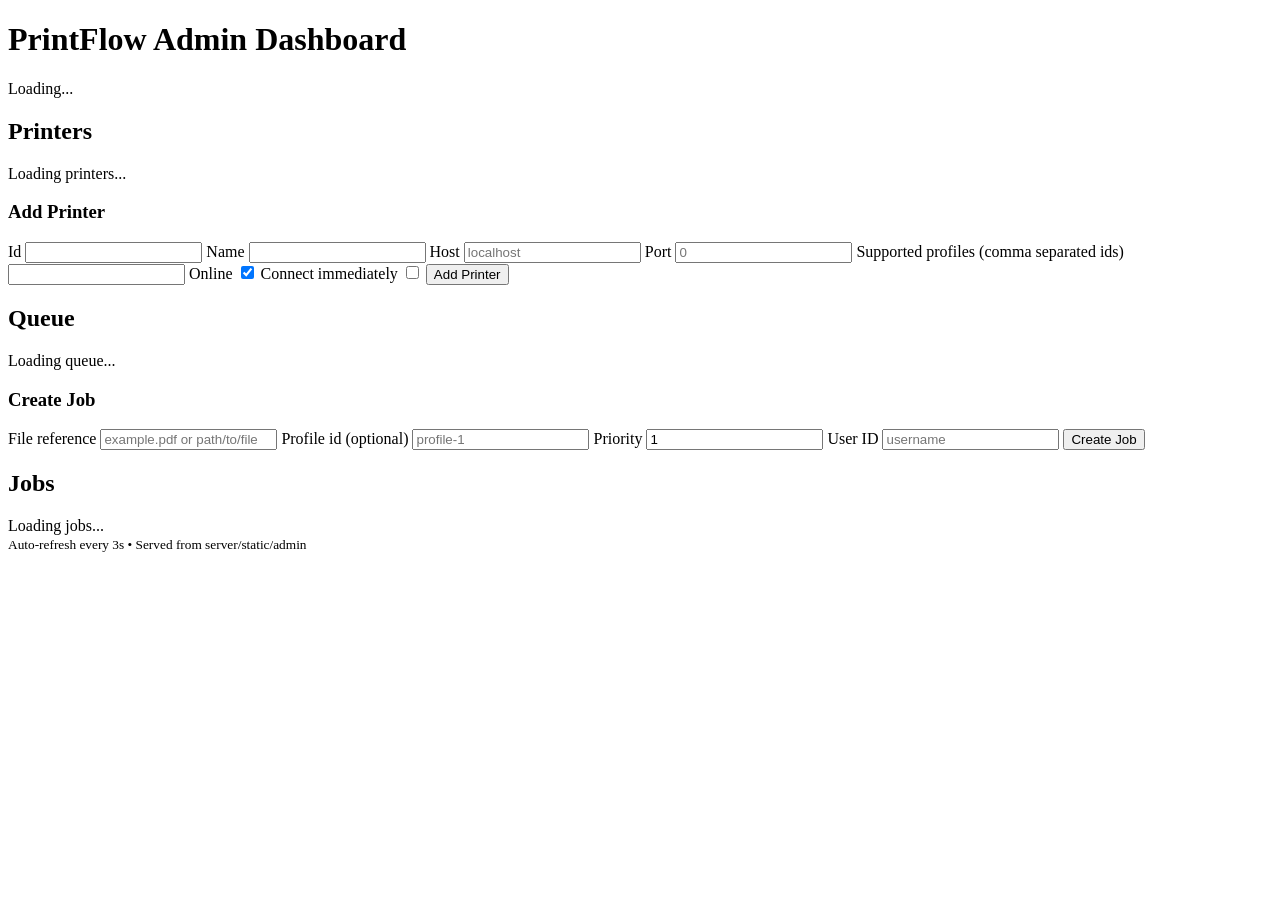
==== server/src/main/resources/static/admin/index.html @ 12df89bc "[Added] admin panel" ====
<!doctype html>
<html lang="en">
<head>
  <meta charset="utf-8">
  <meta name="viewport" content="width=device-width,initial-scale=1">
  <title>PrintFlow Admin Dashboard</title>
  <link rel="stylesheet" href="/admin/style.css">
</head>
<body>
  <header>
    <h1>PrintFlow Admin Dashboard</h1>
    <div id="health" class="chip">Loading...</div>
  </header>

  <main>
    <section class="pane">
      <h2>Printers <small id="printer-count"></small></h2>
      <div id="printers" class="list">Loading printers...</div>

      <form id="add-printer-form">
        <h3>Add Printer</h3>
        <label>Id <input name="id" required></label>
        <label>Name <input name="name"></label>
        <label>Host <input name="host" placeholder="localhost"></label>
        <label>Port <input name="port" type="number" min="0" placeholder="0"></label>
        <label>Supported profiles (comma separated ids) <input name="profiles"></label>
        <label>Online <input type="checkbox" name="online" checked></label>
        <label>Connect immediately <input type="checkbox" name="connect"></label>
        <button type="submit">Add Printer</button>
      </form>
    </section>

    <section class="pane">
      <h2>Queue <small id="queue-size"></small></h2>
      <div id="queue" class="list">Loading queue...</div>

      <h3>Create Job</h3>
      <form id="create-job-form">
        <label>File reference <input name="fileReference" required placeholder="example.pdf or path/to/file"></label>
        <label>Profile id (optional) <input name="profileId" placeholder="profile-1"></label>
        <label>Priority <input name="priority" type="number" value="1" min="1" required></label>
        <label>User ID <input name="userId" placeholder="username"></label>
        <button type="submit">Create Job</button>
      </form>

      <h2>Jobs</h2>
      <div id="jobs" class="list">Loading jobs...</div>
    </section>
  </main>

  <footer>
    <small>Auto-refresh every 3s • Served from server/static/admin</small>
  </footer>

  <script src="/admin/app.js"></script>
</body>
</html>
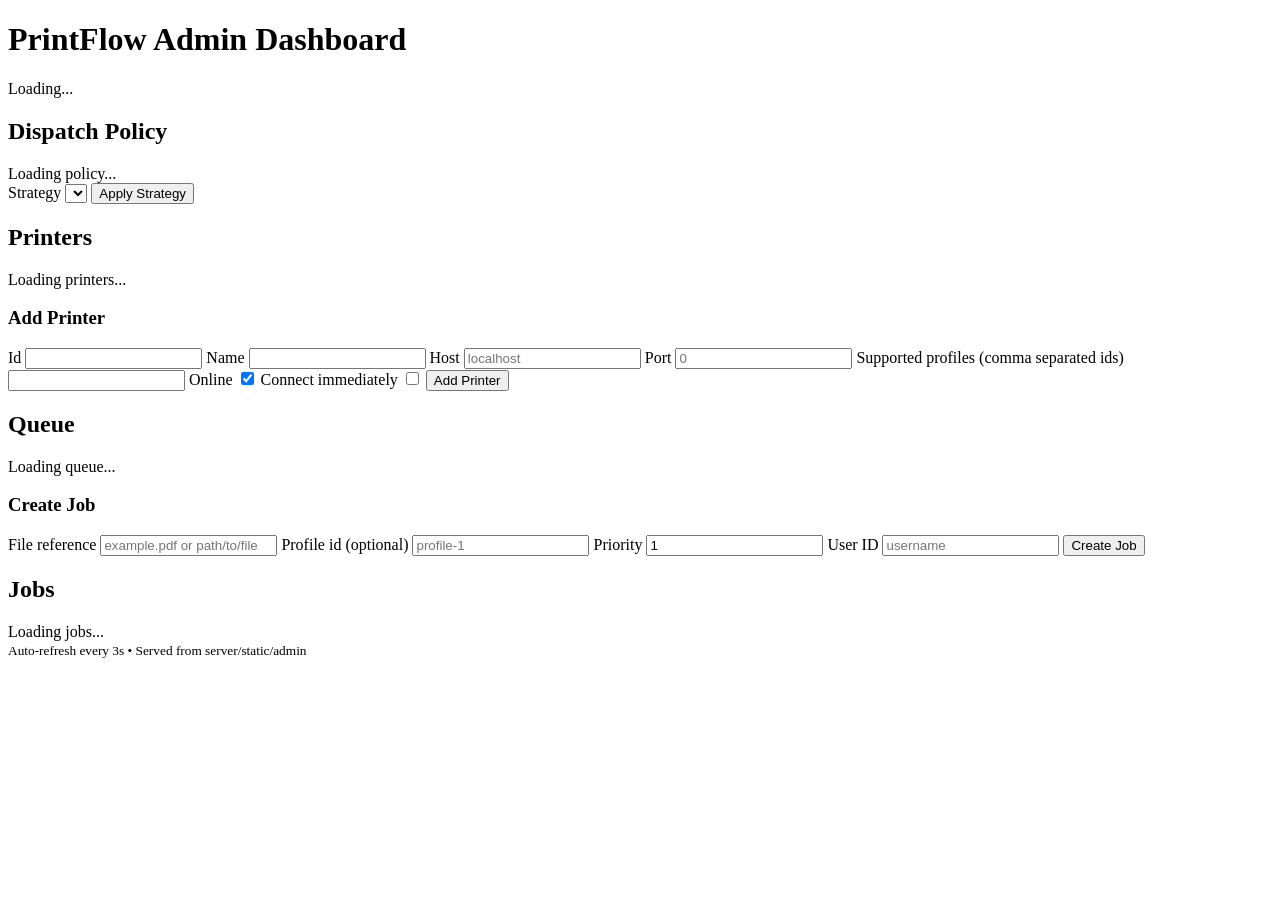
==== commit 05541e29: "[Added] configurable dispatcher strategy, admin panel updates" ====
--- a/server/src/main/resources/static/admin/index.html
+++ b/server/src/main/resources/static/admin/index.html
@@ -13,6 +13,18 @@
   </header>
 
   <main>
+    <section class="pane">
+      <h2>Dispatch Policy</h2>
+      <div id="dispatch-policy-current" class="muted">Loading policy...</div>
+      <form id="dispatch-policy-form">
+        <label>Strategy
+          <select id="dispatch-strategy-select" name="strategy"></select>
+        </label>
+        <button type="submit">Apply Strategy</button>
+      </form>
+      <div id="dispatch-policy-printer-policy" class="muted"></div>
+    </section>
+
     <section class="pane">
       <h2>Printers <small id="printer-count"></small></h2>
       <div id="printers" class="list">Loading printers...</div>
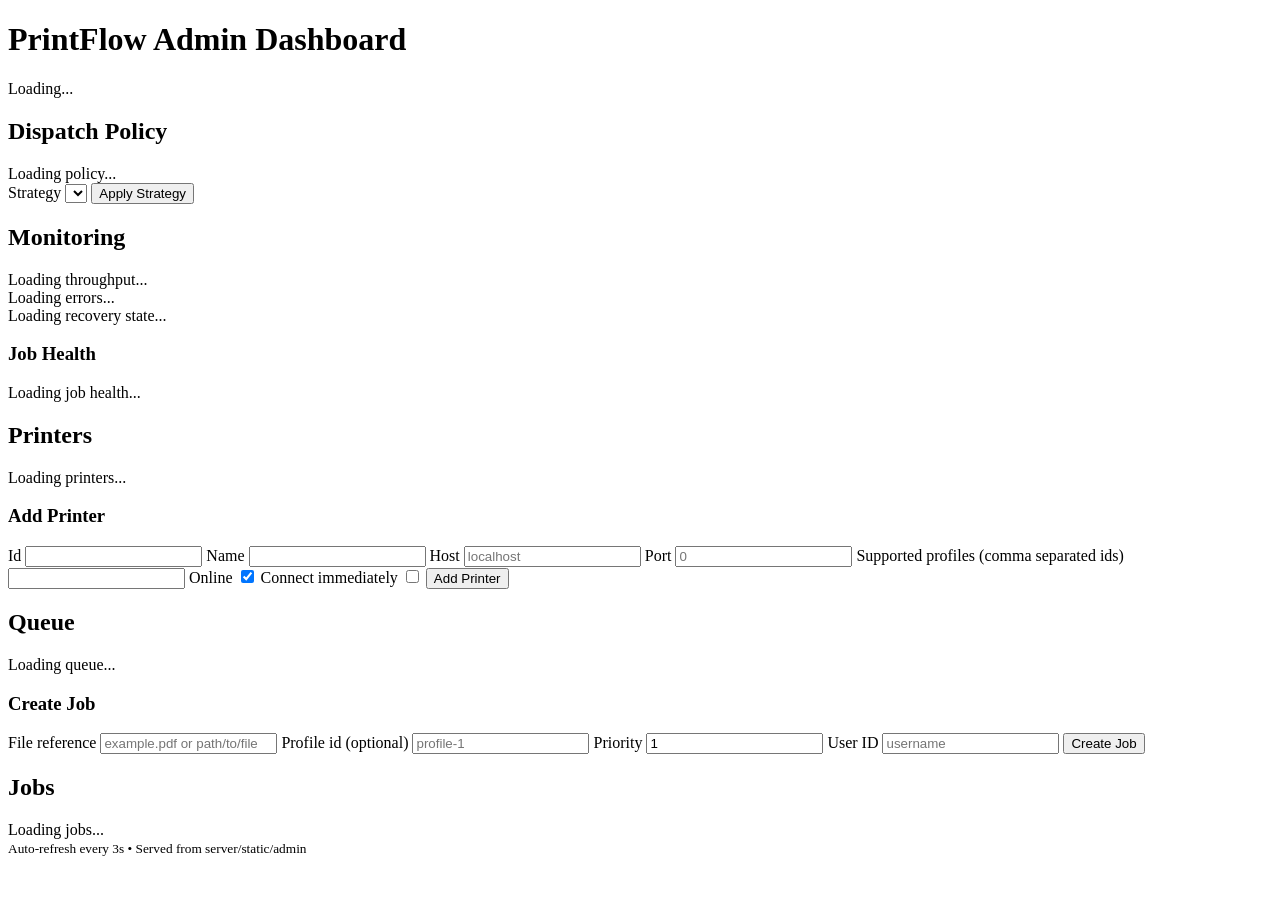
==== commit 4b6a43c9: "[Added] Admin strategy controls and live monitoring UI with runtime health metrics" ====
--- a/server/src/main/resources/static/admin/index.html
+++ b/server/src/main/resources/static/admin/index.html
@@ -23,6 +23,15 @@
         <button type="submit">Apply Strategy</button>
       </form>
       <div id="dispatch-policy-printer-policy" class="muted"></div>
+    </section>
+
+    <section class="pane">
+      <h2>Monitoring</h2>
+      <div id="monitoring-throughput" class="job-row">Loading throughput...</div>
+      <div id="monitoring-errors" class="job-row">Loading errors...</div>
+      <div id="monitoring-recovery" class="job-row">Loading recovery state...</div>
+      <h3>Job Health</h3>
+      <div id="monitoring-job-health" class="list">Loading job health...</div>
     </section>
 
     <section class="pane">
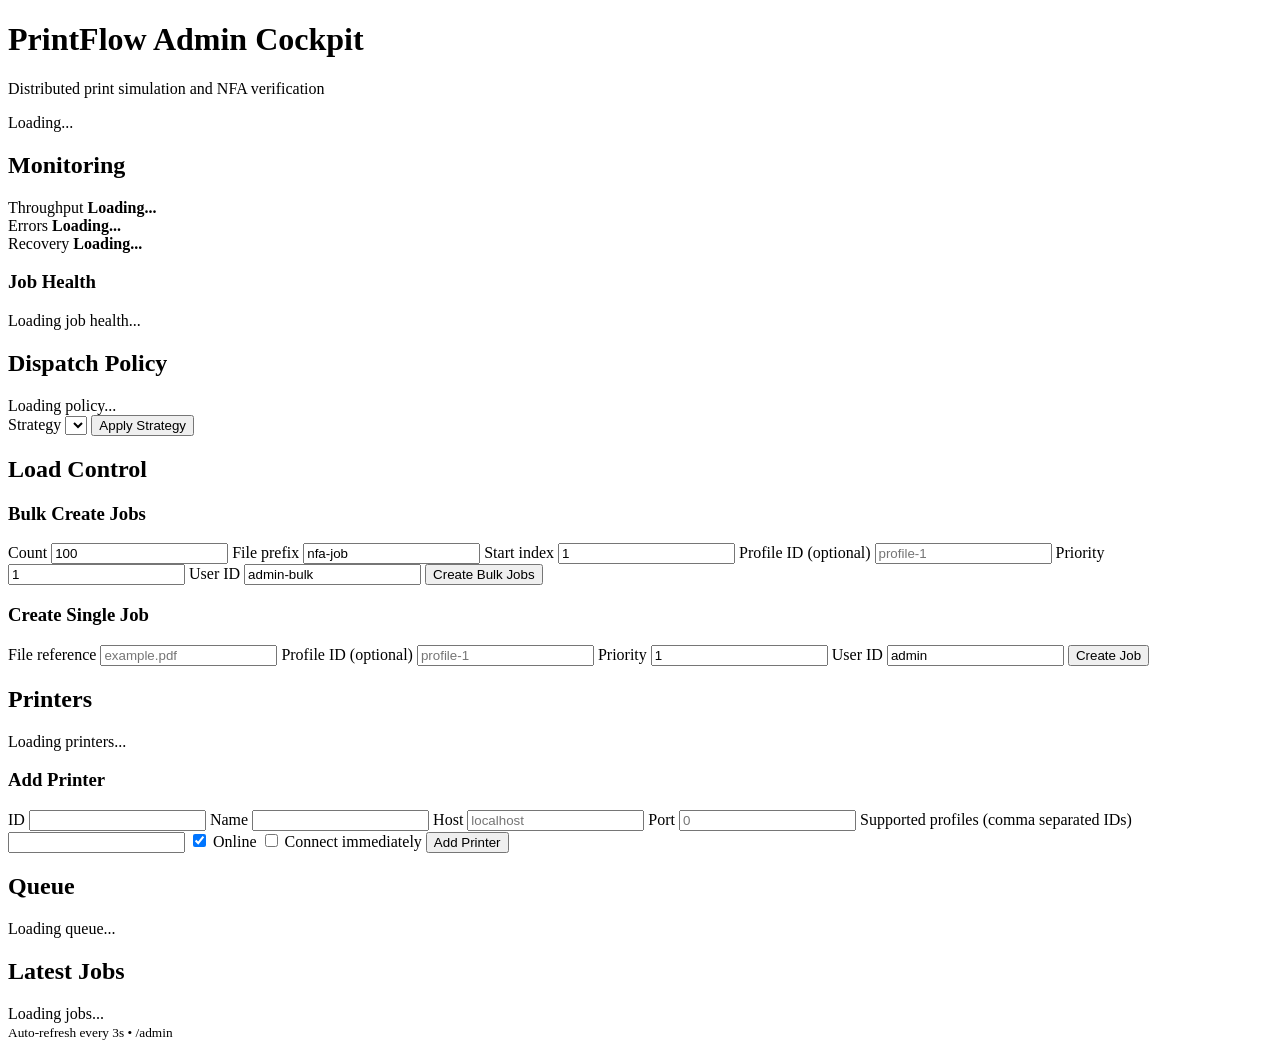
==== commit 197e0d3a: "[Improved] admin panel" ====
--- a/server/src/main/resources/static/admin/index.html
+++ b/server/src/main/resources/static/admin/index.html
@@ -3,20 +3,45 @@
 <head>
   <meta charset="utf-8">
   <meta name="viewport" content="width=device-width,initial-scale=1">
-  <title>PrintFlow Admin Dashboard</title>
+  <title>PrintFlow Admin Cockpit</title>
   <link rel="stylesheet" href="/admin/style.css">
 </head>
 <body>
-  <header>
-    <h1>PrintFlow Admin Dashboard</h1>
+  <header class="topbar">
+    <div>
+      <h1>PrintFlow Admin Cockpit</h1>
+      <p class="muted">Distributed print simulation and NFA verification</p>
+    </div>
     <div id="health" class="chip">Loading...</div>
   </header>
 
-  <main>
+  <div id="notice" class="notice hidden"></div>
+
+  <main class="layout">
+    <section class="pane">
+      <h2>Monitoring</h2>
+      <div class="metric-grid">
+        <div class="metric-card">
+          <span class="label">Throughput</span>
+          <strong id="monitoring-throughput">Loading...</strong>
+        </div>
+        <div class="metric-card">
+          <span class="label">Errors</span>
+          <strong id="monitoring-errors">Loading...</strong>
+        </div>
+        <div class="metric-card">
+          <span class="label">Recovery</span>
+          <strong id="monitoring-recovery">Loading...</strong>
+        </div>
+      </div>
+      <h3>Job Health</h3>
+      <div id="monitoring-job-health" class="list">Loading job health...</div>
+    </section>
+
     <section class="pane">
       <h2>Dispatch Policy</h2>
       <div id="dispatch-policy-current" class="muted">Loading policy...</div>
-      <form id="dispatch-policy-form">
+      <form id="dispatch-policy-form" class="stack-form">
         <label>Strategy
           <select id="dispatch-strategy-select" name="strategy"></select>
         </label>
@@ -26,51 +51,58 @@
     </section>
 
     <section class="pane">
-      <h2>Monitoring</h2>
-      <div id="monitoring-throughput" class="job-row">Loading throughput...</div>
-      <div id="monitoring-errors" class="job-row">Loading errors...</div>
-      <div id="monitoring-recovery" class="job-row">Loading recovery state...</div>
-      <h3>Job Health</h3>
-      <div id="monitoring-job-health" class="list">Loading job health...</div>
+      <h2>Load Control</h2>
+      <form id="bulk-create-form" class="stack-form">
+        <h3>Bulk Create Jobs</h3>
+        <label>Count <input name="count" type="number" min="1" value="100" required></label>
+        <label>File prefix <input name="filePrefix" value="nfa-job"></label>
+        <label>Start index <input name="startIndex" type="number" min="1" value="1"></label>
+        <label>Profile ID (optional) <input name="profileId" placeholder="profile-1"></label>
+        <label>Priority <input name="priority" type="number" min="1" value="1" required></label>
+        <label>User ID <input name="userId" value="admin-bulk"></label>
+        <button type="submit">Create Bulk Jobs</button>
+      </form>
+
+      <form id="create-job-form" class="stack-form">
+        <h3>Create Single Job</h3>
+        <label>File reference <input name="fileReference" required placeholder="example.pdf"></label>
+        <label>Profile ID (optional) <input name="profileId" placeholder="profile-1"></label>
+        <label>Priority <input name="priority" type="number" value="1" min="1" required></label>
+        <label>User ID <input name="userId" value="admin"></label>
+        <button type="submit">Create Job</button>
+      </form>
     </section>
 
     <section class="pane">
       <h2>Printers <small id="printer-count"></small></h2>
       <div id="printers" class="list">Loading printers...</div>
 
-      <form id="add-printer-form">
+      <form id="add-printer-form" class="stack-form">
         <h3>Add Printer</h3>
-        <label>Id <input name="id" required></label>
+        <label>ID <input name="id" required></label>
         <label>Name <input name="name"></label>
         <label>Host <input name="host" placeholder="localhost"></label>
         <label>Port <input name="port" type="number" min="0" placeholder="0"></label>
-        <label>Supported profiles (comma separated ids) <input name="profiles"></label>
-        <label>Online <input type="checkbox" name="online" checked></label>
-        <label>Connect immediately <input type="checkbox" name="connect"></label>
+        <label>Supported profiles (comma separated IDs) <input name="profiles"></label>
+        <label class="inline"><input type="checkbox" name="online" checked> Online</label>
+        <label class="inline"><input type="checkbox" name="connect"> Connect immediately</label>
         <button type="submit">Add Printer</button>
       </form>
     </section>
 
-    <section class="pane">
+    <section class="pane span-2">
       <h2>Queue <small id="queue-size"></small></h2>
       <div id="queue" class="list">Loading queue...</div>
+    </section>
 
-      <h3>Create Job</h3>
-      <form id="create-job-form">
-        <label>File reference <input name="fileReference" required placeholder="example.pdf or path/to/file"></label>
-        <label>Profile id (optional) <input name="profileId" placeholder="profile-1"></label>
-        <label>Priority <input name="priority" type="number" value="1" min="1" required></label>
-        <label>User ID <input name="userId" placeholder="username"></label>
-        <button type="submit">Create Job</button>
-      </form>
-
-      <h2>Jobs</h2>
+    <section class="pane span-2">
+      <h2>Latest Jobs</h2>
       <div id="jobs" class="list">Loading jobs...</div>
     </section>
   </main>
 
   <footer>
-    <small>Auto-refresh every 3s • Served from server/static/admin</small>
+    <small>Auto-refresh every 3s • /admin</small>
   </footer>
 
   <script src="/admin/app.js"></script>
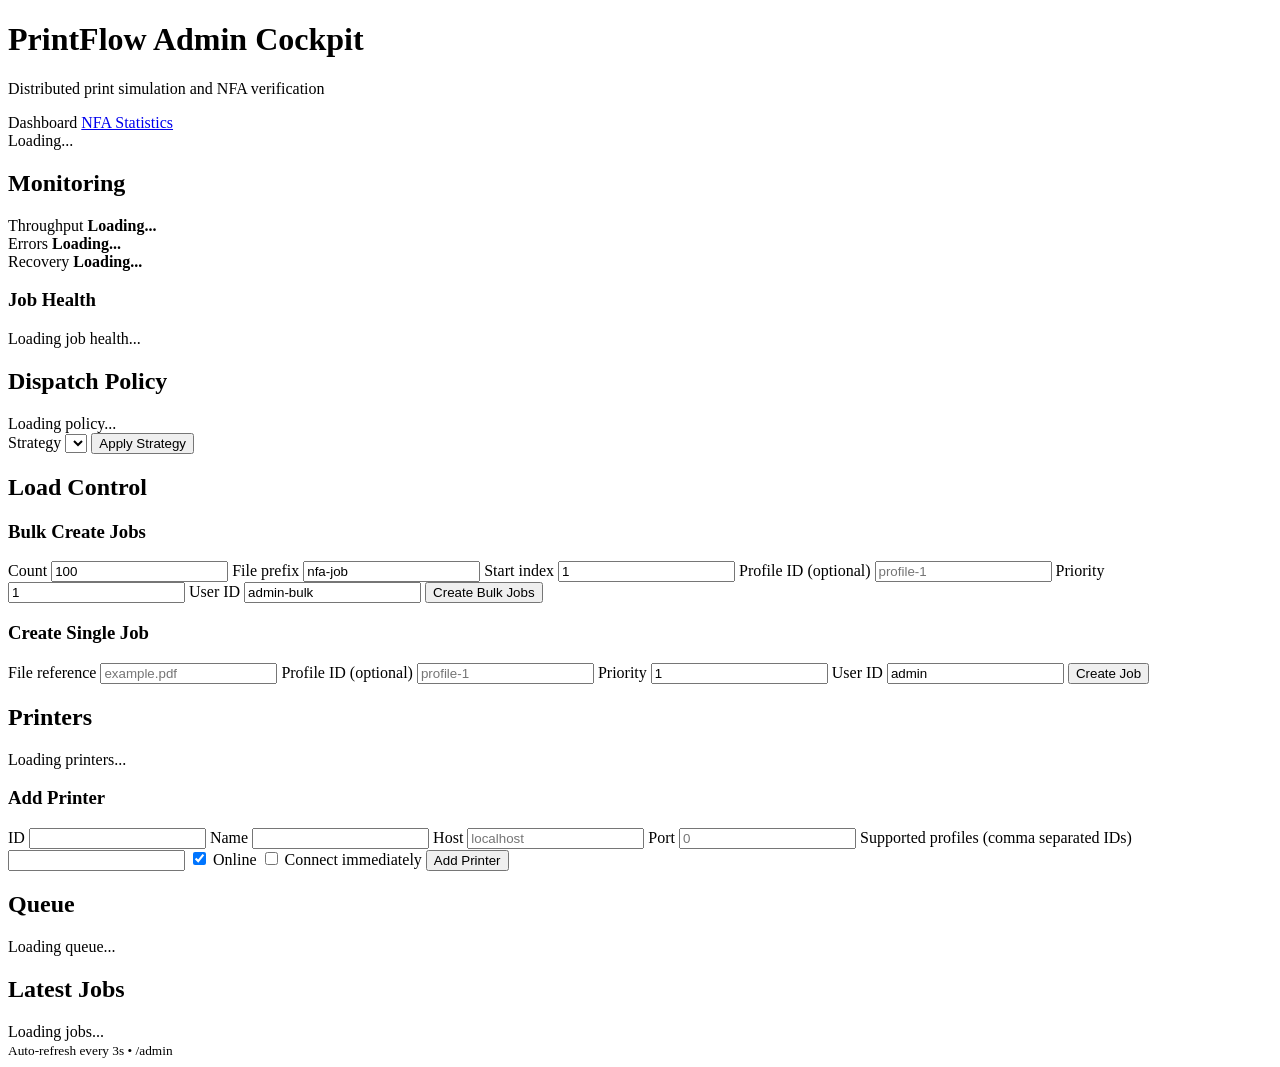
==== commit dc916a37: "[Added] new subpage for statistics dashboard with NFA" ====
--- a/server/src/main/resources/static/admin/index.html
+++ b/server/src/main/resources/static/admin/index.html
@@ -12,6 +12,10 @@
       <h1>PrintFlow Admin Cockpit</h1>
       <p class="muted">Distributed print simulation and NFA verification</p>
     </div>
+    <nav class="topbar-nav">
+      <span class="nav-active">Dashboard</span>
+      <a href="/admin/stats" class="nav-link">NFA Statistics</a>
+    </nav>
     <div id="health" class="chip">Loading...</div>
   </header>
 
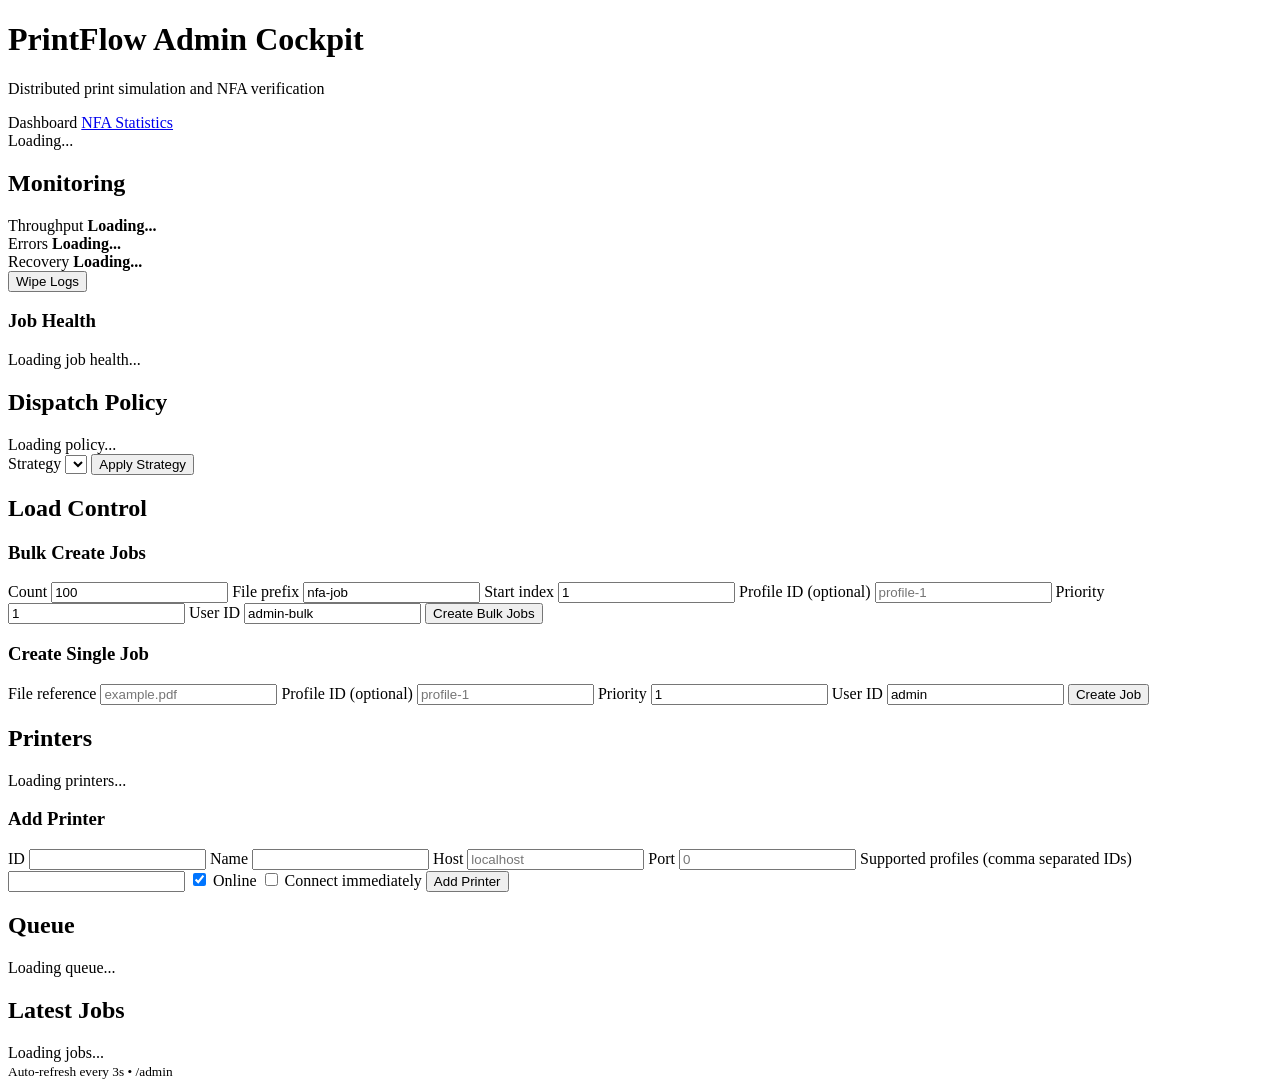
==== commit deaa7150: "[Added] button to wipe event logs" ====
--- a/server/src/main/resources/static/admin/index.html
+++ b/server/src/main/resources/static/admin/index.html
@@ -38,6 +38,7 @@
           <strong id="monitoring-recovery">Loading...</strong>
         </div>
       </div>
+      <button id="wipe-logs-button" type="button" class="danger-button">Wipe Logs</button>
       <h3>Job Health</h3>
       <div id="monitoring-job-health" class="list">Loading job health...</div>
     </section>
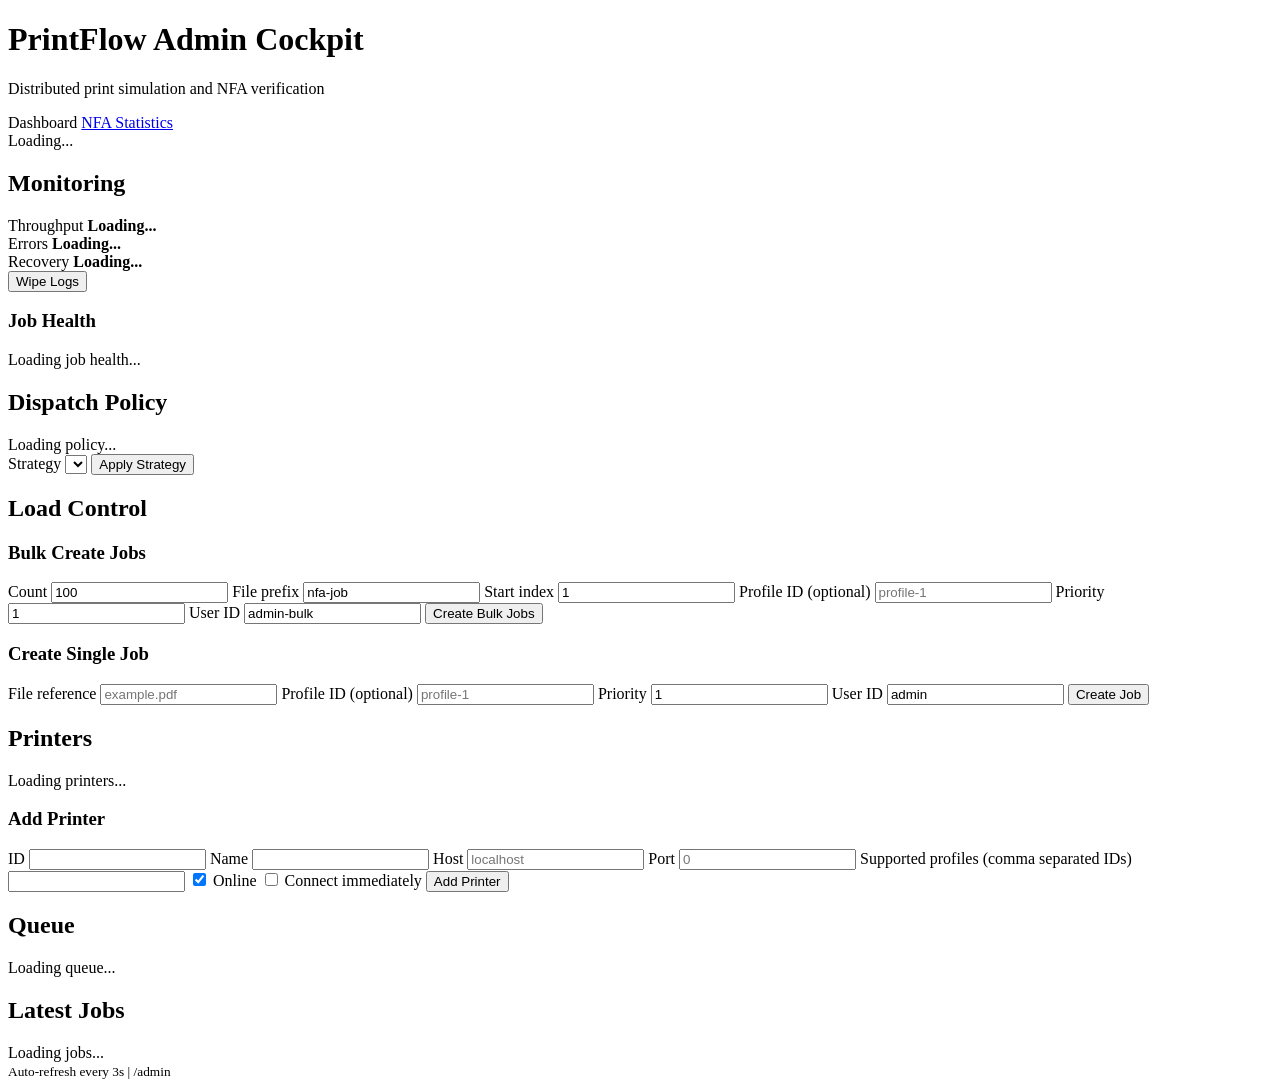
==== commit 0ce22b0d: "[Improved] style of admin panel" ====
--- a/server/src/main/resources/static/admin/index.html
+++ b/server/src/main/resources/static/admin/index.html
@@ -107,7 +107,7 @@
   </main>
 
   <footer>
-    <small>Auto-refresh every 3s • /admin</small>
+    <small>Auto-refresh every 3s | /admin</small>
   </footer>
 
   <script src="/admin/app.js"></script>
